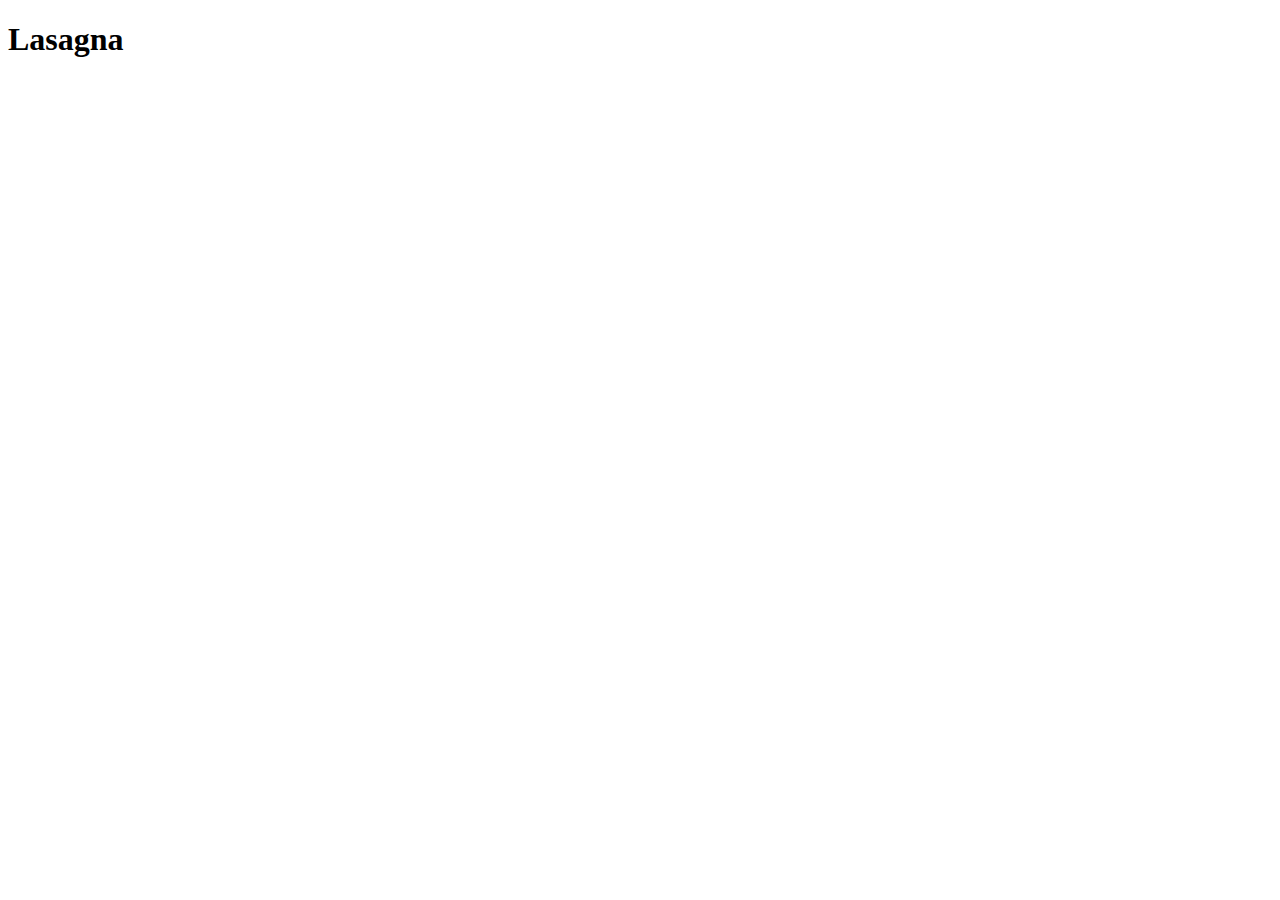
==== recipes/lasagna.html @ 4b398377 "Add lasagna page with only a title" ====
<!DOCTYPE html>
<html lang="en">
<head>
    <meta charset="UTF-8">
    <meta http-equiv="X-UA-Compatible" content="IE=edge">
    <meta name="viewport" content="width=device-width, initial-scale=1.0">
    <title>Lasagna</title>
</head>
<body>
    <h1>Lasagna</h1>
</body>
</html>
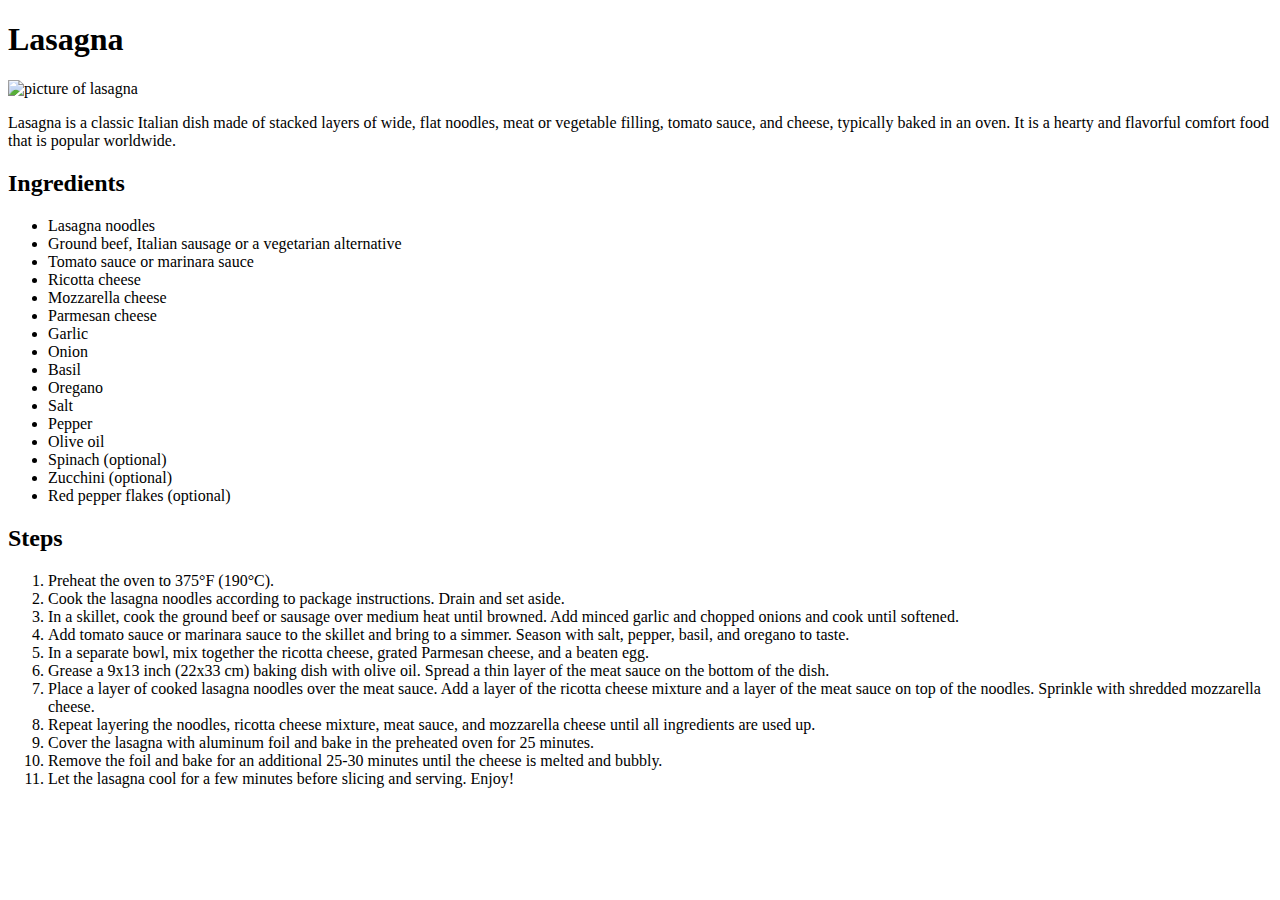
==== commit 3f0e3815: "Add lasagna image,ingredients, and steps" ====
--- a/recipes/lasagna.html
+++ b/recipes/lasagna.html
@@ -1,12 +1,52 @@
 <!DOCTYPE html>
 <html lang="en">
+
 <head>
     <meta charset="UTF-8">
     <meta http-equiv="X-UA-Compatible" content="IE=edge">
     <meta name="viewport" content="width=device-width, initial-scale=1.0">
     <title>Lasagna</title>
 </head>
+
 <body>
     <h1>Lasagna</h1>
+    <img src="https://thecozycook.com/wp-content/uploads/2022/04/Lasagna-Recipe-f.jpg" alt="picture of lasagna">
+    <p>Lasagna is a classic Italian dish made of stacked layers of wide, flat noodles, meat or vegetable filling, tomato
+        sauce, and cheese, typically baked in an oven. It is a hearty and flavorful comfort food that is popular
+        worldwide.</p>
+    <h2>Ingredients</h2>
+    <ul>
+        <li>Lasagna noodles</li>
+        <li>Ground beef, Italian sausage or a vegetarian alternative</li>
+        <li>Tomato sauce or marinara sauce</li>
+        <li>Ricotta cheese</li>
+        <li>Mozzarella cheese</li>
+        <li>Parmesan cheese</li>
+        <li>Garlic</li>
+        <li>Onion</li>
+        <li>Basil</li>
+        <li>Oregano</li>
+        <li>Salt</li>
+        <li>Pepper</li>
+        <li>Olive oil</li>
+        <li>Spinach (optional)</li>
+        <li>Zucchini (optional)</li>
+        <li>Red pepper flakes (optional)</li>
+    </ul>
+    <h2>Steps</h2>
+    <ol>
+        <li>Preheat the oven to 375°F (190°C).</li>
+        <li>Cook the lasagna noodles according to package instructions. Drain and set aside.</li>
+        <li>In a skillet, cook the ground beef or sausage over medium heat until browned. Add minced garlic and chopped onions and cook until softened.</li>
+        <li>Add tomato sauce or marinara sauce to the skillet and bring to a simmer. Season with salt, pepper, basil, and oregano to taste.</li>
+        <li>In a separate bowl, mix together the ricotta cheese, grated Parmesan cheese, and a beaten egg.</li>
+        <li>Grease a 9x13 inch (22x33 cm) baking dish with olive oil. Spread a thin layer of the meat sauce on the bottom of the dish.</li>
+        <li>Place a layer of cooked lasagna noodles over the meat sauce. Add a layer of the ricotta cheese mixture and a layer of the meat sauce on top of the noodles. Sprinkle with shredded mozzarella cheese.</li>
+        <li>Repeat layering the noodles, ricotta cheese mixture, meat sauce, and mozzarella cheese until all ingredients are used up.</li>
+        <li>Cover the lasagna with aluminum foil and bake in the preheated oven for 25 minutes.</li>
+        <li>Remove the foil and bake for an additional 25-30 minutes until the cheese is melted and bubbly.</li>
+        <li>Let the lasagna cool for a few minutes before slicing and serving. Enjoy!</li>
+    </ol>
 </body>
-</html> +
+</html>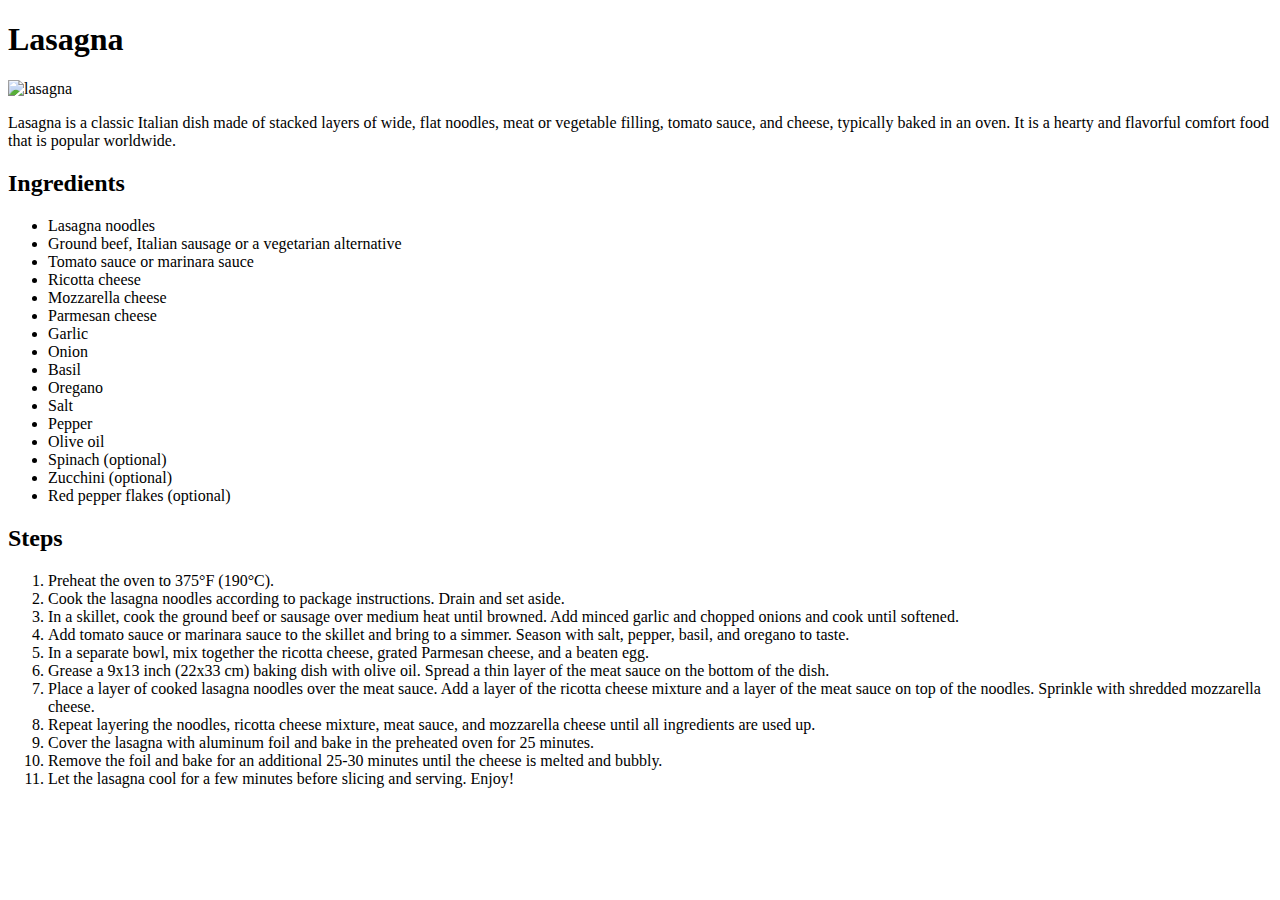
==== commit 728014ea: "Change alt for lasagna and waffles images to be more effcient" ====
--- a/recipes/lasagna.html
+++ b/recipes/lasagna.html
@@ -10,7 +10,7 @@
 
 <body>
     <h1>Lasagna</h1>
-    <img src="https://thecozycook.com/wp-content/uploads/2022/04/Lasagna-Recipe-f.jpg" alt="picture of lasagna">
+    <img src="https://thecozycook.com/wp-content/uploads/2022/04/Lasagna-Recipe-f.jpg" alt="lasagna">
     <p>Lasagna is a classic Italian dish made of stacked layers of wide, flat noodles, meat or vegetable filling, tomato
         sauce, and cheese, typically baked in an oven. It is a hearty and flavorful comfort food that is popular
         worldwide.</p>
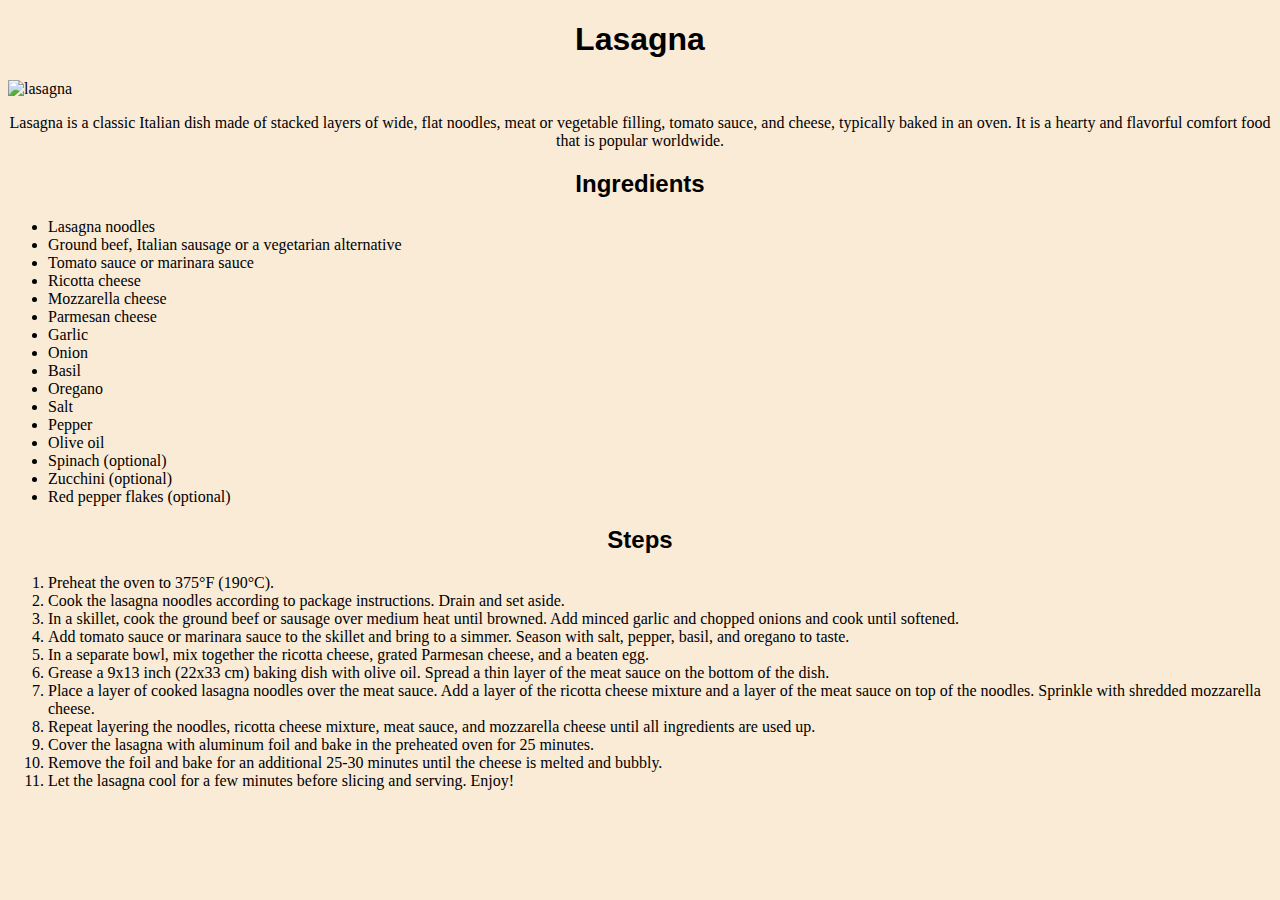
==== commit c558c454: "Fix bug where styles.css wasnt being applyed to lasagna.html" ====
--- a/recipes/lasagna.html
+++ b/recipes/lasagna.html
@@ -2,6 +2,7 @@
 <html lang="en">
 
 <head>
+    <link rel="stylesheet" href="../styles.css">
     <meta charset="UTF-8">
     <meta http-equiv="X-UA-Compatible" content="IE=edge">
     <meta name="viewport" content="width=device-width, initial-scale=1.0">
--- a/styles.css
+++ b/styles.css
@@ -0,0 +1,43 @@
+body {
+    background-color: antiquewhite;
+}
+
+h1  {
+    text-align: center;
+    font-family: Verdana, Geneva, Tahoma, sans-serif;
+    font-weight: bold;
+}
+
+img {
+    display: block;
+    margin: 0 auto;;
+}
+
+p {
+    text-align: center;
+    font-family: 'Times New Roman', Times, serif;
+}
+
+h2 {
+    text-align: center;
+    font-family: Verdana, Geneva, Tahoma, sans-serif;
+    font-weight: bold;
+}
+
+.main {
+    display: flex;
+    flex-direction: column;
+    align-items: center;
+    justify-content: center;
+}
+
+#links {
+    display: flex;
+    flex-direction: column;
+    align-items: center;
+    justify-content: center;
+    list-style: none;
+    font-family: Verdana, Geneva, Tahoma, sans-serif;
+    font-size: xx-large;
+    font-weight: bold;
+}